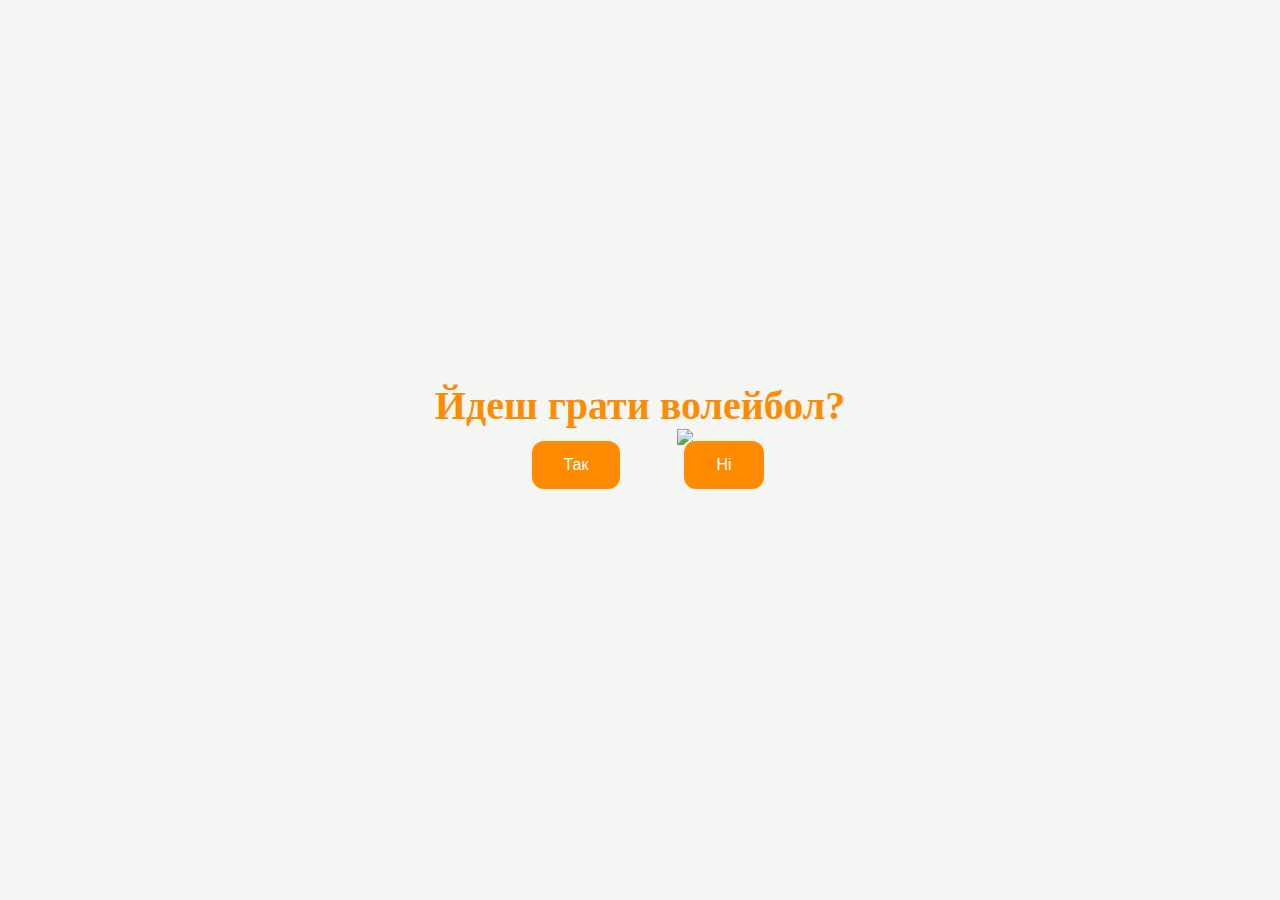
==== index.html @ 5b3b22b8 "Add files via upload" ====
<!DOCTYPE html>
<html lang="uk">
    <head>
        <link href="./styles.css" rel="stylesheet"/>
    </head>
    <body>
        <div class="container">
            <div>
                <h1 class="header_text">Йдеш грати волейбол?</h1>
            </div>
            <div class="gif_container">
                <img src="https://media3.giphy.com/media/v1.Y2lkPTc5MGI3NjExZTZ2eWFpaWhha2p0dGhqZ2s0eGZubXJnZHZ4emhhcm1mYWNpMXFscyZlcD12MV9pbnRlcm5hbF9naWZfYnlfaWQmY3Q9cw/fb419ke2nUEQwnUpI0/giphy.webp">
            </div>
            <div class="buttons">
                <button class="btn" id="yesButton" onclick="nextPage()">Так</button>
                <button class="btn" id="noButton" onmouseover="moveButton()" onclick="moveButton()">Ні</button>
                <script>
                    function nextPage() {
                        window.location.href = "yes.html";
                    }

                    function moveButton() {
                        var x = Math.random() * (window.innerWidth - document.getElementById('noButton').offsetWidth);
                        var y = Math.random() * (window.innerHeight - document.getElementById('noButton').offsetHeight);
                        document.getElementById('noButton').style.left = `${x}px`;
                        document.getElementById('noButton').style.top = `${y}px`;
                    }
                </script>
            </div>
        </div>
    </body>
</html>
---- styles.css ----
body {
    display: flex;
    justify-content: center;
    align-items: center;
    height: 90vh;
    background-color: #f4f6f4;
}

#noButton {
    position: absolute;
    margin-left: 150px;
    transition: 1s;
}

#yesButton {
    position: absolute;
    margin-right: 150px;
}

.header_text {
    font-family: 'Nunito';
    font-size: 40px;
    font-weight: bold;
    color: #FF8C00;
    text-align: center;
    margin-top: 20px;
    margin-bottom: 0px;
}

.buttons {
    display: flex;
    flex-direction: row;
    justify-content: center;
    align-items: center;
    margin-top: 20px;
    margin-left: 20px;
}

.btn {
    background-color: #FF8C00;
    color: white;
    padding: 15px 32px;
    text-align: center;
    display: inline-block;
    font-size: 16px;
    margin: 4px 2px;
    cursor: pointer;
    border: none;
    border-radius: 12px;
    transition: background-color 0.3s ease;
}

.gif_container {
    display: flex;
    justify-content: center;
    align-items: center;
    margin-left: 90px;
}
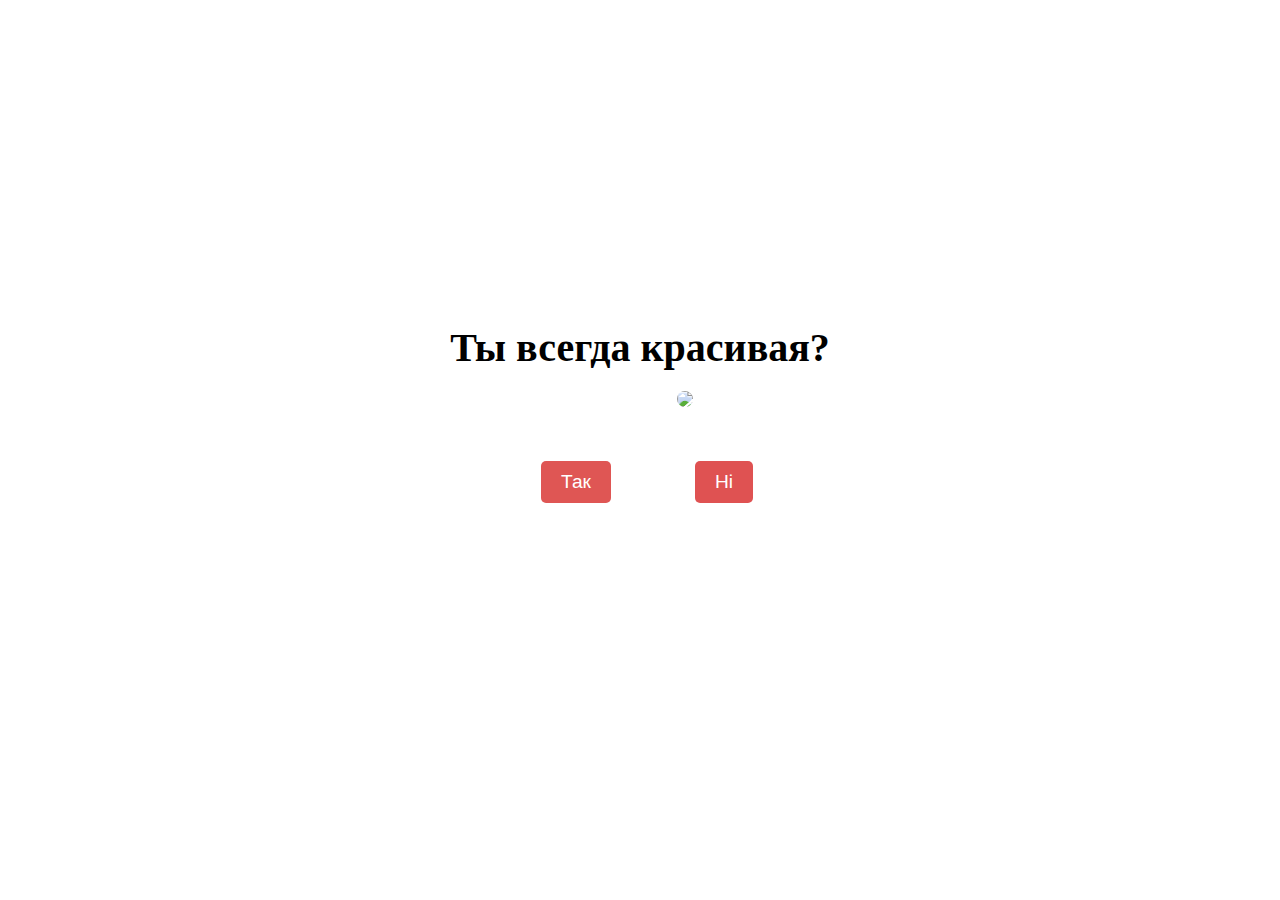
==== commit 59bda02f: "Add files via upload" ====
--- a/index.html
+++ b/index.html
@@ -2,33 +2,91 @@
 <html lang="uk">
     <head>
         <link href="./styles.css" rel="stylesheet"/>
+        <style>
+            body {
+                background-color: #ffffff; /* світло-сірий фон для легкого вигляду */
+                font-family: Arial, sans-serif;
+                color: #ff0000; /* темний, але не чорний для тексту */
+                margin: 0;
+                padding: 0;
+            }
+
+            .container {
+                display: flex;
+                flex-direction: column;
+                align-items: center;
+                justify-content: center;
+                height: 100vh;
+            }
+
+            .header_text {
+                color: #000000; /* нейтральний темний колір для тексту */
+                font-size: 2.5rem;
+                margin-bottom: 20px;
+                text-align: center;
+            }
+
+            .gif_container {
+                margin-bottom: 30px;
+            }
+
+            .gif_container img {
+                max-width: 100%;
+                height: auto;
+                border-radius: 10px; /* додає трохи м'якості через закруглення */
+            }
+
+            .buttons {
+                display: flex;
+                gap: 20px;
+            }
+
+            .btn {
+                padding: 10px 20px;
+                font-size: 1.2rem;
+                color: #fff;
+                background-color: #df5654; /* червоний колір для акцентів */
+                border: none;
+                border-radius: 5px;
+                cursor: pointer;
+                transition: background-color 0.3s ease;
+            }
+
+            .btn:hover {
+                background-color: #df5654; /* трішки темніший при наведенні */
+            }
+
+            #noButton {
+                position: relative;
+                background-color: #df5252; /* темно-сірий, щоб не був занадто яскравим */
+            }
+
+        </style>
     </head>
     <body>
         <div class="container">
             <div>
-                <h1 class="header_text">Йдеш грати волейбол?</h1>
+                <h1 class="header_text">Ты всегда красивая?</h1>
             </div>
             <div class="gif_container">
-                <img src="https://media3.giphy.com/media/v1.Y2lkPTc5MGI3NjExZTZ2eWFpaWhha2p0dGhqZ2s0eGZubXJnZHZ4emhhcm1mYWNpMXFscyZlcD12MV9pbnRlcm5hbF9naWZfYnlfaWQmY3Q9cw/fb419ke2nUEQwnUpI0/giphy.webp">
+                <img src="https://i.gifer.com/19wO.gif">
             </div>
             <div class="buttons">
                 <button class="btn" id="yesButton" onclick="nextPage()">Так</button>
                 <button class="btn" id="noButton" onmouseover="moveButton()" onclick="moveButton()">Ні</button>
-                <script>
-                    function nextPage() {
-                        window.location.href = "yes.html";
-                    }
-
-                    function moveButton() {
-                        var x = Math.random() * (window.innerWidth - document.getElementById('noButton').offsetWidth);
-                        var y = Math.random() * (window.innerHeight - document.getElementById('noButton').offsetHeight);
-                        document.getElementById('noButton').style.left = `${x}px`;
-                        document.getElementById('noButton').style.top = `${y}px`;
-                    }
-                </script>
             </div>
         </div>
+        <script>
+            function nextPage() {
+                window.location.href = "yes.html";
+            }
+
+            function moveButton() {
+                var x = Math.random() * (window.innerWidth - document.getElementById('noButton').offsetWidth);
+                var y = Math.random() * (window.innerHeight - document.getElementById('noButton').offsetHeight);
+                document.getElementById('noButton').style.left = `${x}px`;
+                document.getElementById('noButton').style.top = `${y}px`;
+            }
+        </script>
     </body>
 </html>
-
-
